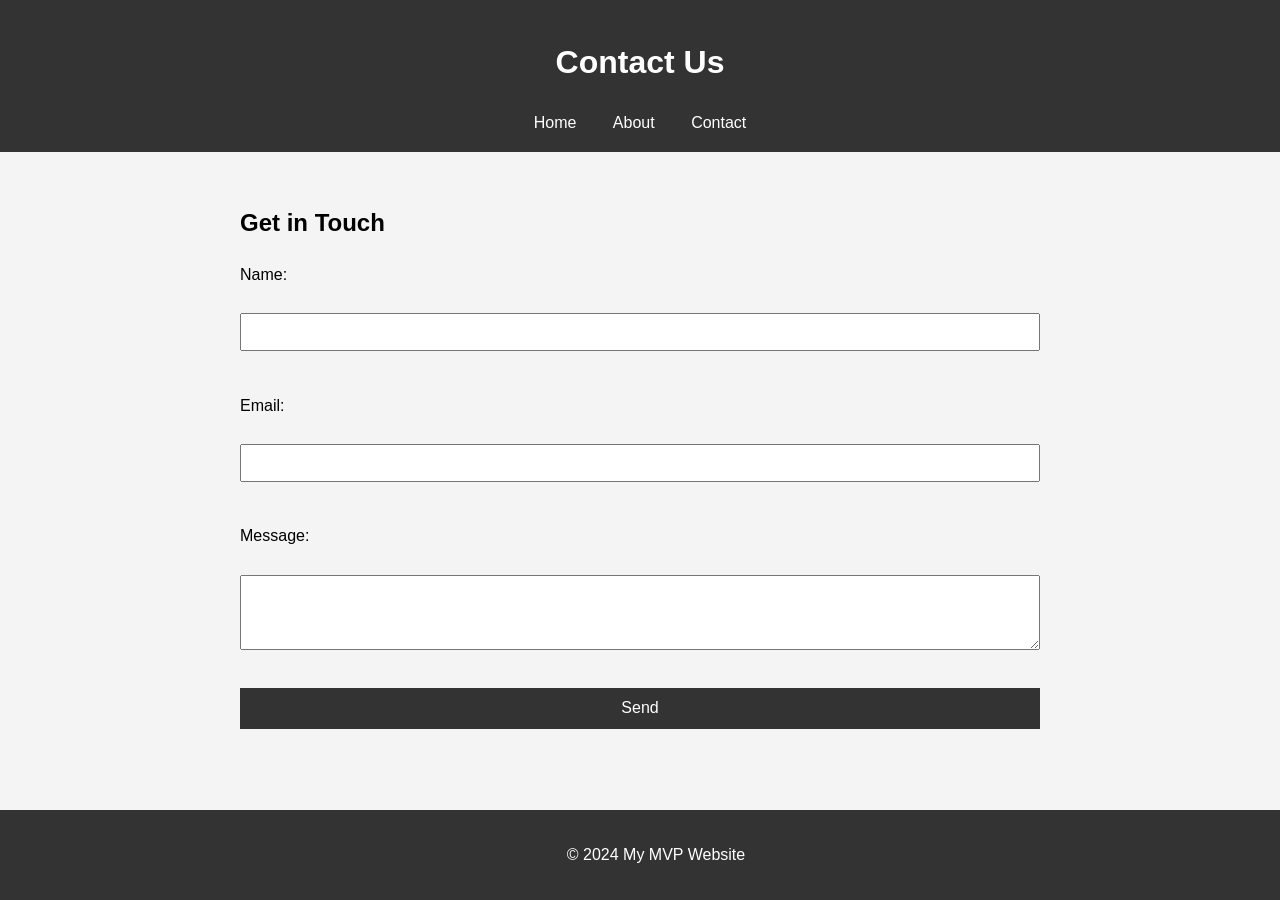
==== contact.html @ 1ade71e0 "Add files via upload" ====
<!DOCTYPE html>
<html lang="en">
<head>
<meta charset="UTF-8" />
<meta name="viewport" content="width=device-width, initial-scale=1.0"/>
<title>Contact - My MVP Website</title>
<link rel="stylesheet" href="styles.css" />
</head>
<body>
<header>
  <h1>Contact Us</h1>
  <nav>
    <a href="index.html">Home</a>
    <a href="about.html">About</a>
    <a href="contact.html">Contact</a>
  </nav>
</header>

<main>
  <section>
    <h2>Get in Touch</h2>
    <form id="contactForm">
      <label for="name">Name:</label><br />
      <input type="text" id="name" name="name" required /><br />
      <label for="email">Email:</label><br />
      <input type="email" id="email" name="email" required /><br />
      <label for="message">Message:</label><br />
      <textarea id="message" name="message" rows="4" required></textarea><br />
      <button type="submit">Send</button>
    </form>
  </section>
</main>

<footer>
  <p>&copy; 2024 My MVP Website</p>
</footer>

<script>
  document.getElementById('contactForm').addEventListener('submit', function(e) {
    e.preventDefault();
    alert('Thank you for your message!');
  });
</script>
</body>
</html>
---- styles.css ----
body {
  font-family: Arial, sans-serif;
  margin: 0;
  padding: 0;
  line-height: 1.6;
  background-color: #f4f4f4;
}

header {
  background-color: #333;
  color: #fff;
  padding: 1em;
  text-align: center;
}

header nav a {
  color: #fff;
  margin: 0 1em;
  text-decoration: none;
}

main {
  padding: 2em;
  max-width: 800px;
  margin: auto;
}

footer {
  background-color: #333;
  color: #fff;
  text-align: center;
  padding: 1em;
  position: fixed;
  bottom: 0;
  width: 100%;
}

form {
  display: flex;
  flex-direction: column;
}

input, textarea {
  margin-bottom: 1em;
  padding: 0.5em;
  font-size: 1em;
}

button {
  padding: 0.7em;
  font-size: 1em;
  background-color: #333;
  color: #fff;
  border: none;
  cursor: pointer;
}

button:hover {
  background-color: #555;
}
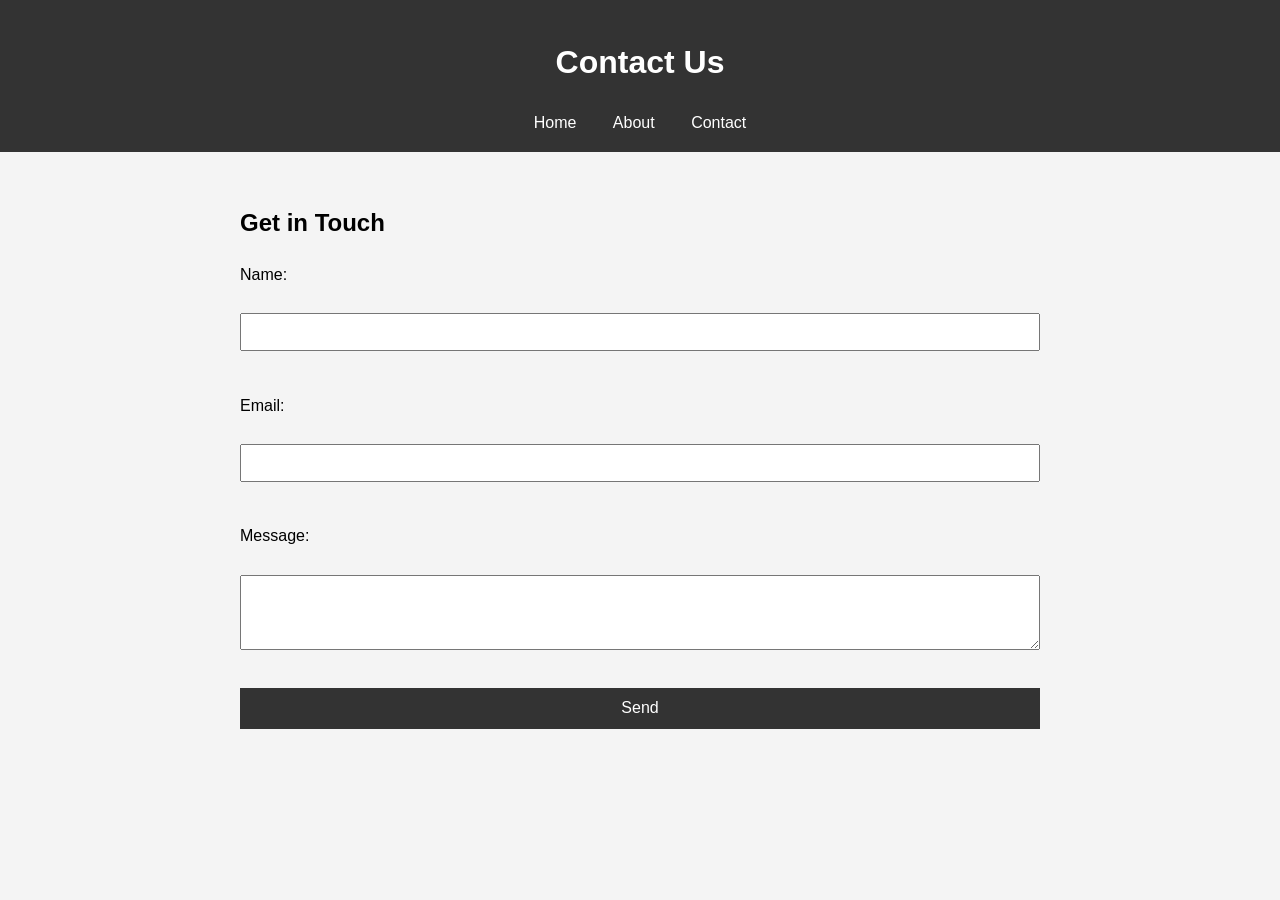
==== commit 413c205f: "Update contact.html" ====
--- a/contact.html
+++ b/contact.html
@@ -31,9 +31,7 @@
   </section>
 </main>
 
-<footer>
-  <p>&copy; 2024 My MVP Website</p>
-</footer>
+
 
 <script>
   document.getElementById('contactForm').addEventListener('submit', function(e) {
@@ -42,4 +40,4 @@
   });
 </script>
 </body>
-</html>+</html>
